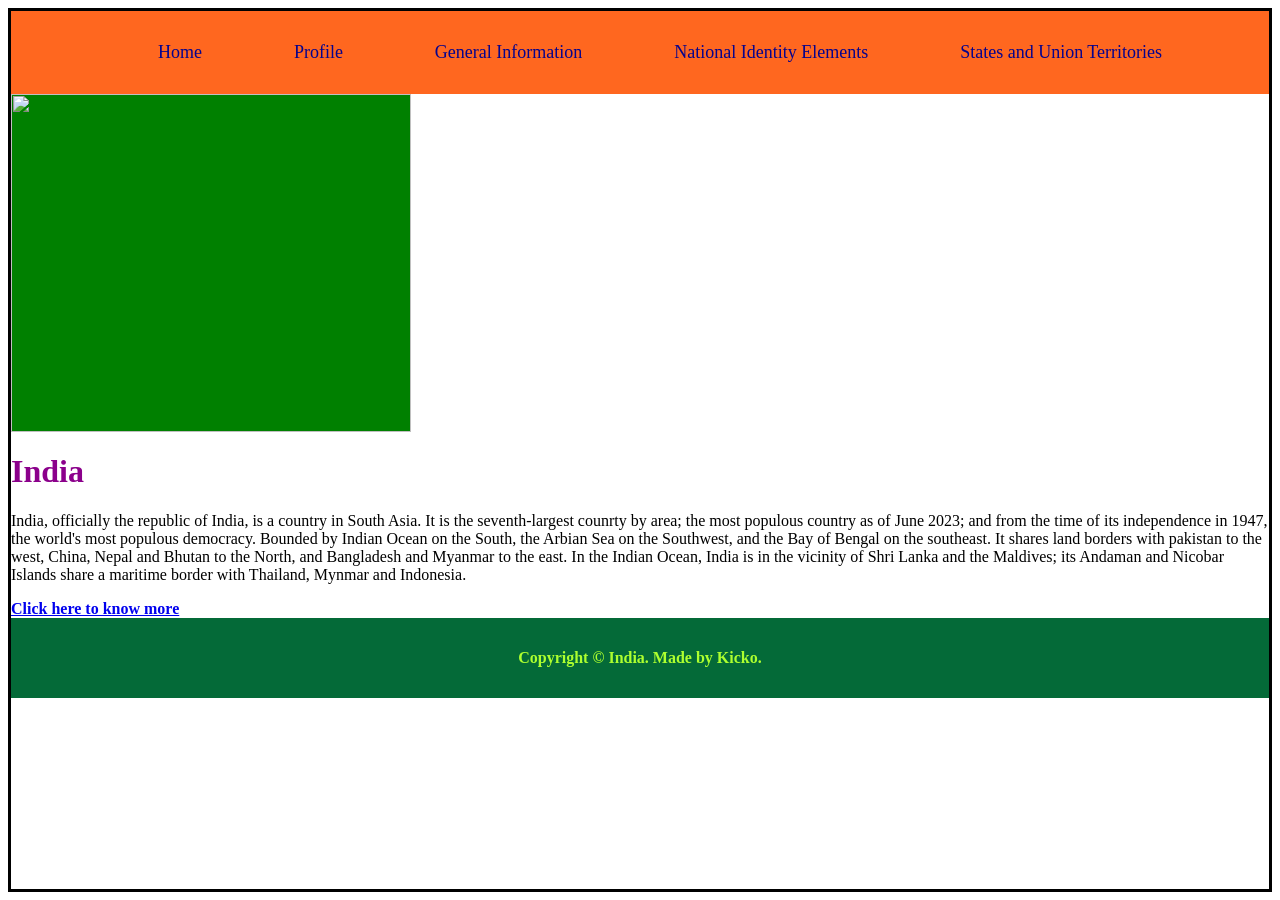
==== index.html @ 73c5209a "Rename Index.html to index.html" ====
<html>
	<head>
		<title>Indian Portal| Home</title>
    <link rel="stylesheet" href="Stylesheet.css">

	<body>
		<header>
			<nav>
				<ul>
					<li><a href="Index.html">Home</a></li>
					<li><a href="Profile.html">Profile</a></li>
					<li><a href="General Information.html">General Information</a></li>
					<li><a href="National Identity Elements.html">National Identity Elements</a></li>
					<li><a href="States_and_Union_Territories.html">States and Union Territories</a></li>
				</ul>
			</nav>
		</header>

		<main>
			<div>
				<div>
					<img src="C:\General\Aditya\My Website\Indian Portal\Images\India Gate.jpg" height="338px" width="400px">
				</div>
				<div>
					<h1>India</h1>
					<p>   India, officially the republic of India, is a country in South Asia. It is the seventh-largest counrty by area; the most populous country as of June 2023; and from the time of its independence in 1947, the world's most populous democracy. Bounded by Indian Ocean on the South, the Arbian Sea on the Southwest, and the Bay of Bengal on the southeast. It shares land borders with pakistan to the west, China, Nepal and Bhutan to the North, and Bangladesh and Myanmar to the east. In the Indian Ocean, India is in the vicinity of Shri Lanka and the Maldives; its Andaman and Nicobar Islands share a maritime border with Thailand, Mynmar and Indonesia.</p>
					<a href="profile.html"><strong>Click here to know more</strong></a>
				</div>
			</div>
		</main>
		<footer><p id="footer_paragraph">Copyright &copy; India. Made by Kicko.</p></footer>
	</body>
</html>
---- Stylesheet.css ----
h1 { color: darkmagenta; }
img { background-color: green; }
footer{
	padding: 15px;
	margin-block: 0px;
	background: #046A38;
}
#footer_paragraph{
	text-align: center;
	font-weight: 700;
	color: greenyellow;
}

nav ul li a{
	color: #06038D;
	text-decoration: none;
	font-size: 18px;
}

header{
	padding: 15px;
	background-color: #FF671F;
}

nav ul{
	display: flex;
	justify-content: space-evenly;
}
nav ul li{
	list-style: none;
}

.row{
	display: flex;
	flex-wrap: nowrap;
	padding: 20px;
	margin-top: 10px;
}

.column1{
	flex-basis: 40%;
	margin-left: 10px; 
	padding: 10px;
}

.column2{
	flex-basis: 120%;
	padding: 20px;
}

table{
	border: 4px solid black;
	width: 50%;
	text-align: center;
}

th{border: 2px solid black;}

td{border: 1px solid black;}

body{
	border: 3px solid black;
}
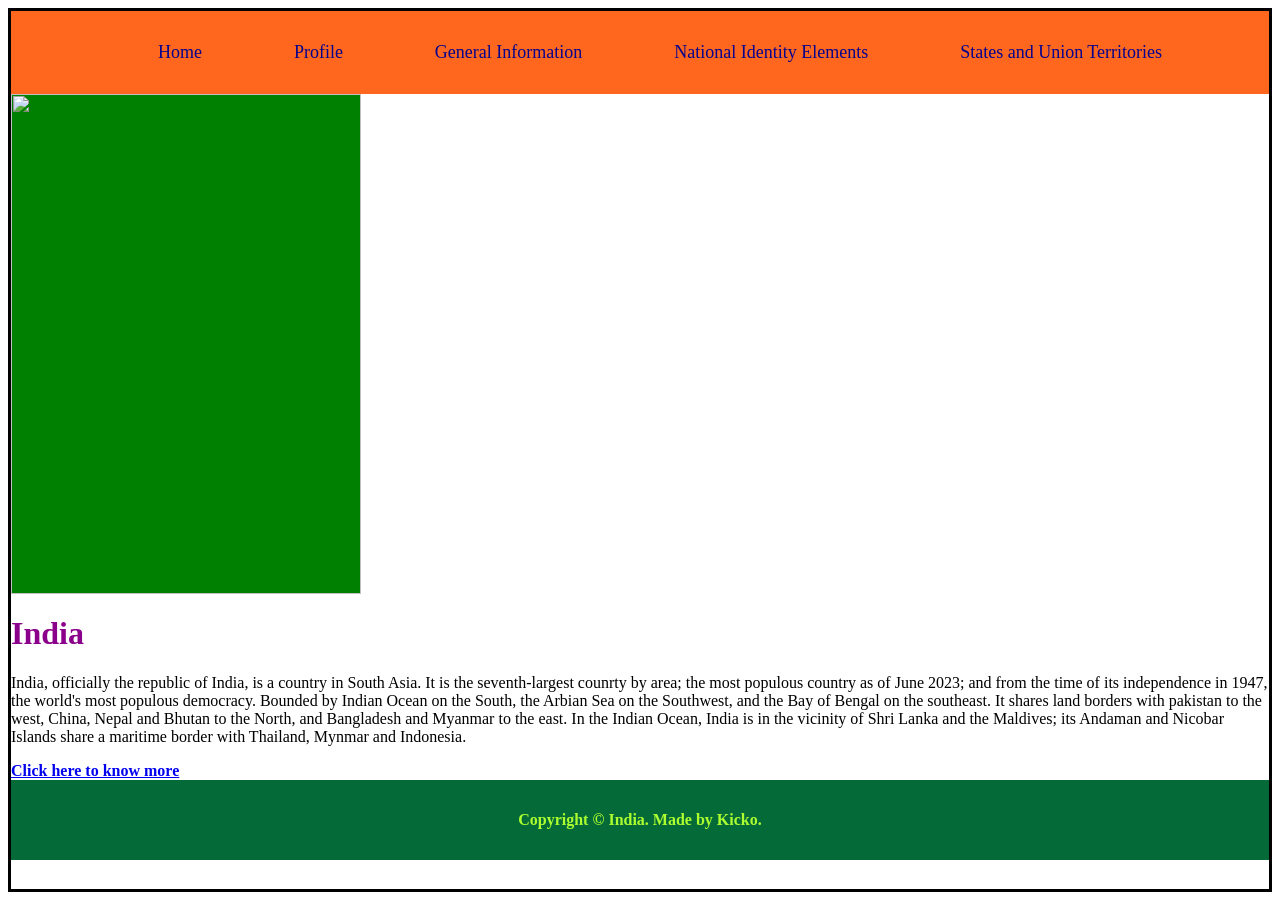
==== commit c963675a: "Fix image source and update dimensions in index.html Updated image source to a valid URL and adjuste" ====
--- a/index.html
+++ b/index.html
@@ -7,7 +7,7 @@
 		<header>
 			<nav>
 				<ul>
-					<li><a href="Index.html">Home</a></li>
+					<li><a href="index.html">Home</a></li>
 					<li><a href="Profile.html">Profile</a></li>
 					<li><a href="General Information.html">General Information</a></li>
 					<li><a href="National Identity Elements.html">National Identity Elements</a></li>
@@ -19,7 +19,7 @@
 		<main>
 			<div>
 				<div>
-					<img src="C:\General\Aditya\My Website\Indian Portal\Images\India Gate.jpg" height="338px" width="400px">
+					<img src="https://eduvate-school.github.io/indianportal/images/india_gate.jpeg" height="500	px" width="350px" >
 				</div>
 				<div>
 					<h1>India</h1>
